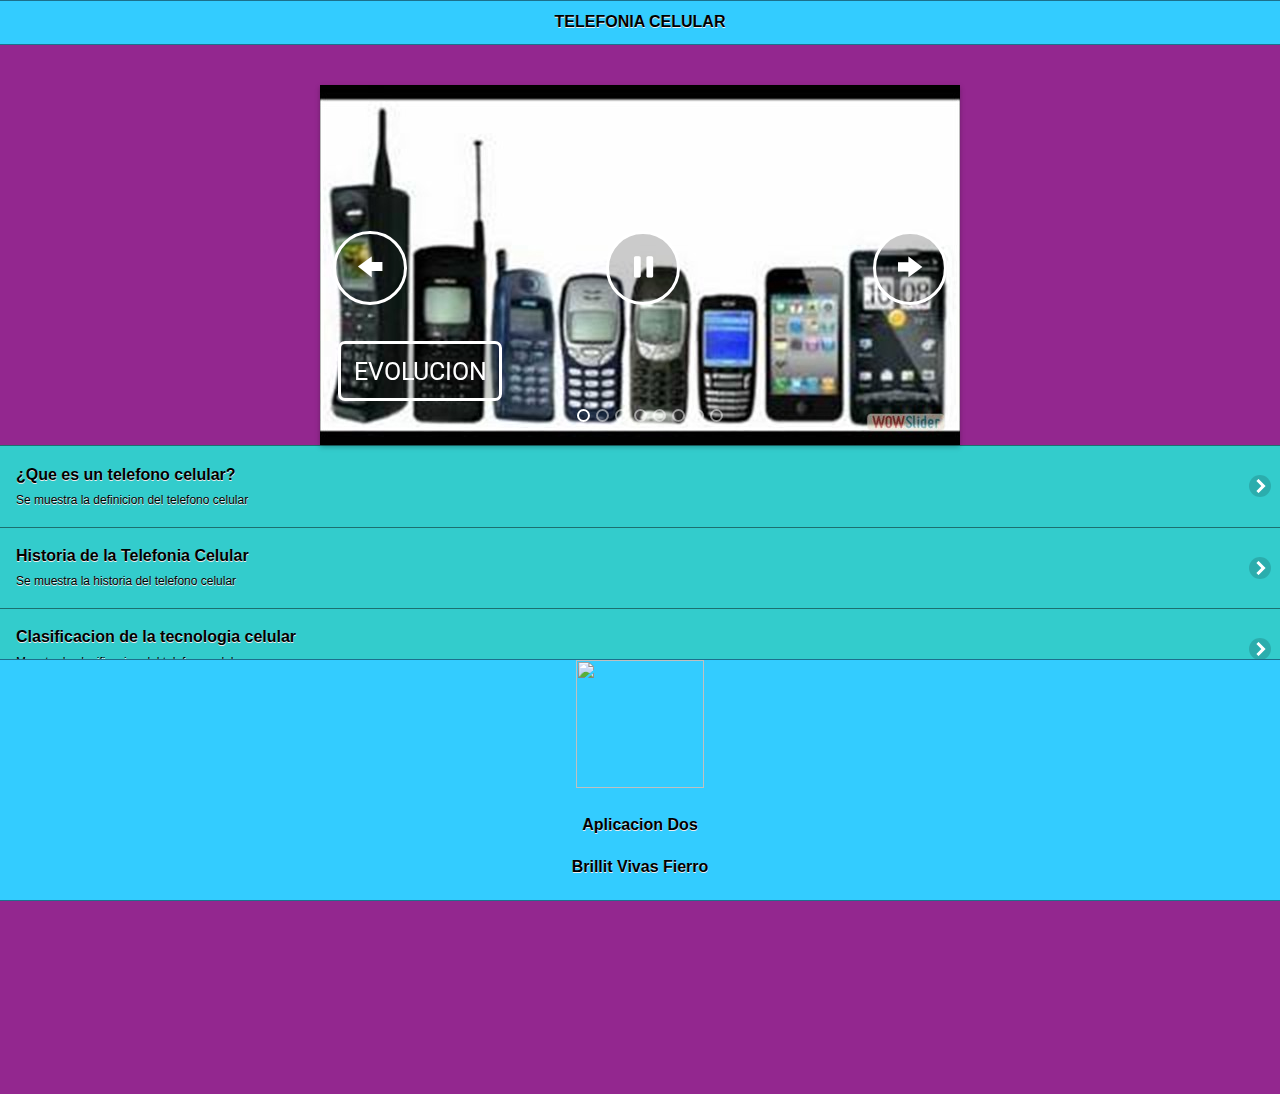
==== index.html @ be0391dc "1subida" ====
<!doctype html>
<html>
<head>
<meta charset="utf-8">
<title>Aplicacion Dos</title>

<!--grupo CSS-->
<link rel="stylesheet" href="css/tema-app2.min.css"/>
<link rel="stylesheet" href="css/jquery.mobile.icons-1.4.5.min.css"/>
<link rel="stylesheet" href="css/jquery.mobile.structure-1.4.5.min.css"/>
<!--grupo JavaScript-->
<!-- Start WOWSlider.com HEAD section -->
<link rel="stylesheet" type="text/css" href="engine1/style.css" />
<script type="text/javascript" src="engine1/jquery.js"></script>
<!-- End WOWSlider.com HEAD section -->
<script src="js/jquery-1.11.2.min.js"></script>
<script src="js/jquery.mobile-1.4.5.min.js"></script>
<script src="js/acciones.js"></script>
<script src="phonegap.js"></script>
<script type="text/javascript">
function MM_swapImgRestore() { //v3.0
  var i,x,a=document.MM_sr; for(i=0;a&&i<a.length&&(x=a[i])&&x.oSrc;i++) x.src=x.oSrc;
}
function MM_preloadImages() { //v3.0
  var d=document; if(d.images){ if(!d.MM_p) d.MM_p=new Array();
    var i,j=d.MM_p.length,a=MM_preloadImages.arguments; for(i=0; i<a.length; i++)
    if (a[i].indexOf("#")!=0){ d.MM_p[j]=new Image; d.MM_p[j++].src=a[i];}}
}

function MM_findObj(n, d) { //v4.01
  var p,i,x;  if(!d) d=document; if((p=n.indexOf("?"))>0&&parent.frames.length) {
    d=parent.frames[n.substring(p+1)].document; n=n.substring(0,p);}
  if(!(x=d[n])&&d.all) x=d.all[n]; for (i=0;!x&&i<d.forms.length;i++) x=d.forms[i][n];
  for(i=0;!x&&d.layers&&i<d.layers.length;i++) x=MM_findObj(n,d.layers[i].document);
  if(!x && d.getElementById) x=d.getElementById(n); return x;
}

function MM_swapImage() { //v3.0
  var i,j=0,x,a=MM_swapImage.arguments; document.MM_sr=new Array; for(i=0;i<(a.length-2);i+=3)
   if ((x=MM_findObj(a[i]))!=null){document.MM_sr[j++]=x; if(!x.oSrc) x.oSrc=x.src; x.src=a[i+2];}
}
</script>
</head>

<body onLoad="MM_preloadImages('imagenes/definicion2.jpg','imagenes/companias2.jpg','imagenes/Telefono-Nokia-del-futuro.jpg')">

<div data-role="page" id="Principal" data-theme="b">
<div data-role="header" data-add-back-btn="true" data-back-btn-text="Regrsar" data-back-btn-theme="b">
<h1>TELEFONIA CELULAR</h1>
</div>
<div data-role="main" class="ui-content">
<div data-role="collapsible" data-content-theme="false"><img src="imagenes/telefonos-celulares.jpg" width="438" height="215" alt="imagen prueva">
</div>
</div>
<!-- Start WOWSlider.com BODY section -->
<div id="wowslider-container1">
<div class="ws_images"><ul>
		<li><img src="data1/images/evolucion.jpg" alt="EVOLUCION" title="EVOLUCION" id="wows1_0"/></li>
		<li><img src="data1/images/images.jpg" alt="images" title="images" id="wows1_1"/></li>
		<li><img src="data1/images/logo.png" alt="logo" title="logo" id="wows1_2"/></li>
		<li><img src="data1/images/motog4.jpg" alt="motog4" title="motog4" id="wows1_3"/></li>
		<li><img src="data1/images/movilfuturo.jpg" alt="movil-futuro" title="movil-futuro" id="wows1_4"/></li>
		<li><img src="data1/images/telefonomovil.jpg" alt="telefono-movil" title="telefono-movil" id="wows1_5"/></li>
		<li><a href="http://wowslider.net"><img src="data1/images/telefononokiadelfuturo.jpg" alt="jquery slideshow" title="Telefono-Nokia-del-futuro" id="wows1_6"/></a></li>
		<li><img src="data1/images/telefonoscelulares.jpg" alt="telefonos-celulares" title="telefonos-celulares" id="wows1_7"/></li>
	</ul></div>
	<div class="ws_bullets"><div>
		<a href="#" title="EVOLUCION"><span><img src="data1/tooltips/evolucion.jpg" alt="EVOLUCION"/>1</span></a>
		<a href="#" title="images"><span><img src="data1/tooltips/images.jpg" alt="images"/>2</span></a>
		<a href="#" title="logo"><span><img src="data1/tooltips/logo.png" alt="logo"/>3</span></a>
		<a href="#" title="motog4"><span><img src="data1/tooltips/motog4.jpg" alt="motog4"/>4</span></a>
		<a href="#" title="movil-futuro"><span><img src="data1/tooltips/movilfuturo.jpg" alt="movil-futuro"/>5</span></a>
		<a href="#" title="telefono-movil"><span><img src="data1/tooltips/telefonomovil.jpg" alt="telefono-movil"/>6</span></a>
		<a href="#" title="Telefono-Nokia-del-futuro"><span><img src="data1/tooltips/telefononokiadelfuturo.jpg" alt="Telefono-Nokia-del-futuro"/>7</span></a>
		<a href="#" title="telefonos-celulares"><span><img src="data1/tooltips/telefonoscelulares.jpg" alt="telefonos-celulares"/>8</span></a>
	</div></div><div class="ws_script" style="position:absolute;left:-99%"><a href="http://wowslider.com">wowslider.com</a> by WOWSlider.com v8.7</div>
<div class="ws_shadow"></div>
</div>	
<script type="text/javascript" src="engine1/wowslider.js"></script>
<script type="text/javascript" src="engine1/script.js"></script>
<!-- End WOWSlider.com BODY section -->
<div>
<ul data-role="listview" data-theme="b" class="ui-listview ui-group-theme-b">
<li class="ui-first-child ui-last-child">
<a href="#Pagina1" class="ui-btn ui-btn-icon-right ui-icon-carat-r">
<h2>¿Que es un telefono celular?</h2>
 <p> Se muestra la definicion del telefono celular</p>
 </a>
 </li>
 <li class="ui-first-child ui-last-child">
 <a href="#Pagina2" class="ui-btn ui-btn-icon-right ui-icon-carat-r">
  <h2>Historia de la Telefonia Celular</h2>
  <p> Se muestra la historia del telefono celular</p>
  </a>
  </li>
  <li class="ui-first-child ui-last-child">
  <a href="#Pagina3" class="ui-btn ui-btn-icon-right ui-icon-carat-r">
  <h2>Clasificacion de la tecnologia celular</h2>
  <p> Muestra la clasificacion del telefono celular</p>
  </a>
  </li>
  <li class="ui-first-child ui-last-child">
  <a href="#Pagina4" class="ui-btn ui-btn-icon-right ui-icon-carat-r">
  <h2>Compañias que manejan la telefonia celular en Mexico</h2>
  <p> Muestra compañias del telefono celular en Mexico</p>
  </a>
  </li>
  <li class="ui-first-child ui-last-child">
  <a href="#Pagina5" class="ui-btn ui-btn-icon-right ui-icon-carat-r">
  <h2>Telefonos celulares del futuro</h2>
  <p>Muestra telefonos celulares del futuro</p>
  </a>
  </li>
  </ul>
  </div>
  <div data-role="footer" align="center" data-theme="b" data-position="fixed">
  <div>
  <img src="imagenes/logo.PNG" width="128" height="128">
  </div>
  <div>
  <h4>Aplicacion Dos</h4>
  <h4>Brillit Vivas Fierro </h4>
  </div>
  </div>
</div>
<div data-role="page" id="Pagina1" data-add-back-btn="true" data-theme="b">
  <div data-role="header" data-add-back-btn="true" data-back-btn-text="Regresar" data-back-btn-theme="b">
  <h1>¿Que es un telefono celular?</h1>
  
  </div>
  <div data-role="content" align="center">
  <div>
  <h4>Un teléfono celular es un dispositivo inalámbrico electrónico que permite tener acceso a la red de telefonía celular o móvil. Se denomina celular debido a las antenas repetidoras que conforman la red, cada una de las cuales es una célula, si bien existen redes telefónicas móviles satelitales. Su principal característica es su portabilidad, que permite comunicarse desde casi cualquier lugar. Aunque su principal función es la comunicación de voz, como el teléfono convencional, su rápido desarrollo ha incorporado otras funciones como son cámara fotográfica, agenda, acceso a internet, reproducción de video e incluso GPS y reproductor mp3.</h4>
  <center>
  <div data-role="main" class="ui-content">
<div data-role="collapsible" data-content-theme="false">
<h1> Foto del telefono celular</h1>
<div>
<br>
</div>
<div>
<img src="imagenes/telefono-movil.JPG" width="70%" height="70%"></div>
</div>
</div>
<div></center>
  </div>
  </div>
  <h4>Su principal característica es su portabilidad, que permite comunicarse desde casi cualquier lugar. Aunque su principal función es la comunicación de voz, como el teléfono convencional, su rápido desarrollo ha incorporado otras funciones como son cámara fotográfica, agenda, acceso a internet, reproducción de video e incluso GPS y reproductor mp3.</h4>
   <center>
     <div data-role="main" class="ui-content">
<div data-role="collapsible" data-content-theme="false">
<h1> Foto del telefono celular</h1>
<div>
<br>
</div>
<div>
<img src="imagenes/telefono_celular.jpg" width="70%" height="70%"></div>
</div>
</div>
<div>
   </center>
  </div>
  </div>
  <div data-role="footer" data-theme="b" data-position="fixed">
  <h4> Aplicacion Dos, BVF</h4>
  </div>
</div>
  
<div data-role="page" id="Pagina2" data-add-back-btn="true" data-theme="b">
  <div data-role="header" data-add-back-btn="true" data-back-btn-text="Regresar" data-back-btn-theme="b">
  <h1>HISTORIA DEL TELEFONO CELULAR</h1>
  </div>
<div data-role="content" align="center">
  <div><h4>Con el paso del tiempo, la necesidad de estar cada vez más comunicados se hizo mayor, y es por ello que empresas y fabricantes relacionados al mundo de la telefonía se encuentran en una constante búsqueda por evolucionar y ofrecer cada vez mejores equipos y servicios. 
El teléfono móvil o 
 celular es un aparato indispensable en la actualidad; sin embargo su popularización ha sido un fenómeno muy reciente. En un principio el teléfono móvil solo podía ser usado en vehículos por su tamaño, reduciéndose posteriormente a una unidad portátil, y finalmente al tamaño de bolsillo que utilizamos hoy. Pero el teléfono en sí es solo una pequeña parte de un sistema de telefonía mayor.

El sistema celular fue creado para satisfacer la demanda de comunicación móvil dentro de un espectro de radiofrecuencia limitado. Esta limitación es el factor original que motivó y sigue motivando el desarrollo del teléfono móvil, frente a otros de los varios factores como la duración de la batería o el tamaño del aparato. El sistema debe acomodar miles de usuarios dentro de un espectro reducido para transmitir cada vez más información. La transmisión de voz, pero actualmente también la demanda de imágenes, vídeos y acceso a internet, continúan aumentando los requisitos del sistem</h4>
<center></center>
  <div data-role="main" class="ui-content">
<div data-role="collapsible" data-content-theme="false">
<h1> Foto de la historia del celular</h1>
<div>
<br>
</div>
<div>
  <p>&nbsp;</p>
  <p><img src="imagenes/EVOLUCION.jpg" width="404" height="226" alt="imagen prueva"></p>
</div>
</div>
</div>
<div></div>
</div> </div>
</div>
<div data-role="footer" data-theme="b" data-position="fixed">
  
</div>
  </div>
  
  
<div data-role="page" id="Pagina3" data-add-back-btn="true" data-theme="b">
   <div data-role="header" data-add-back-btn="true" data-back-btn-text="Regresar" data-back-btn-theme="b">
      <h1>CLASIFICACION DEL TELEFONO CELULAR</h1>
   </div>
   <div data-role="content" aling="center">
  </div>
       <h2> 
    1. Clasificación de los celulares Diferencias, Sistemas operativos, Clasificación David Vizcarra Ramos Betsie Gpe. Alarcón Acosta 1°D
    2. Índice  Diferencias entre cada uno.  Características windows phone.  Características iphone.  Características smartphone.  Smartphone.  Iphone.  Windows phone.
    3. Diferencias entre IPhone, Smartphone y Windows phone  La pantalla de inicio. Puedes anclar prácticamente cualquier elemento a la inicio de tu Windows Phone smartphone e iphone y personalizar el color, el tamaño y la ubicación de tus Live Tiles
    4. Diferencias entre IPhone, Smartphone y Windows phone Sensor y ahorro. Ajusta tu experiencia con el teléfono gracias a las aplicación preinstaladas de sensor y ahorro
    5. Diferencias entre IPhone, Smartphone y Windows phone Calidad integrada. Windows Phone tiene muchas de las mismas aplicaciones que usabas en tu teléfono anterior. Pero también tiene fantásticas características integradas
    6. Características  WINDOWS PHONE:  Tus Live Tiles  Fondo de Pantalla  Organiza tus Ventana  Windows 10
    7. Características  IPHONE 6:  Pantalla 5.5 pulgas  Cámara 8 megapíxeles  Procesador A8 (próxima actualización)  16GB, 64GB o 128GB de almacenamiento
    8.  SMARTHPHONE:  Diseño  Tamaño y peso  Vida de la Batería  Teclado de Google  Entorno Multimedia Características
    9. Smartphone Es una variante de Linux. Su código fuente está disponible bajo diversas licencias de software libre y código abierto.
    10. Iphone Sistema operativo móvil de Apple desarrollado originalmente para el iPhone, siendo después usado en el iPod Touch e iPad.
    11. Windows Phone Después del verano empezará a llegar la actualización a Windows 10, y es una actualización que Microsoft llevará a todos los actuales teléfonos con Windows Phone 8.1.
</h2></div>
     <div data-role="main" class="ui-content">
<div data-role="collapsible" data-content-theme="false">
<h1> Foto de la clasificacion del telefono celular</h1>
<div>
<br>
</div>
<div> <img src="imagenes/clasificacion.jpg" width="468" height="279" alt="imagen sustitucion"></div>
   <p>&nbsp;</p>
   <p> </p>
</div>
</div>
</div>
<div></div>
</div> </div>
  </div>
<div data-role="footer" data-theme="b" data-position="fixed">
       <h4>Aplicacion Dos, BVF</h4>
</div>
     </div>

<div data-role="page" id="Pagina4" data-add-back-btn="true" data-theme="b">
   <div data-role="header" data-add-back-btn="true" data-back-btn-text="Regresar" data-back-btn-theme="b">
      <h1>COMPAÑIAS DE TELEFONOS CELULARES EN MEXICO
   </div>
    <div data-role="content" aling="center">
      <div>
         <center><h4> Las compañías de telefonía móvil en México han reportado perdidas en sus últimos informes financieros, pero algo que destaca en ellos es el número de suscriptores que ganaron durante el año pasado, propiciado principalmente por la disminución de las tarifas y el incremento de beneficios que los usuarios reciben.

Resulta curioso que los usuarios de prepago son los que más crecieron en el último cuatrimestre del 2016. Mostrando que el sector de las recargas móviles aún es un mercado muy rentable para todos los operadores móviles establecidos. </h4>
         
         <ul>
           <a href="http://www.telcel.com/" target="_self">TELCEL</a>
         </ul>
         <ul>
           <a href="https://mi.movistar.com.mx/extranet/Autogestion/registro/login.xhtml" target="_self">MOVISTAR</a>
         </ul>
         <ul>
           <a href="http://www.tiendeo.mx/Tiendas/puebla/at-and-t-av-poniente-col-huexotitla/19281" target="_self">IUSACELL</a>
         </ul>
         <ul>
           <a href="https://www.unefon.com.mx/?gclid=CKvutNiqiNMCFQ-4wAodJnUDQQ&gclsrc=aw.ds" target="_self">UNEFON</a>
         </ul>
         <ul> 
           <a href="https://www.att.com.mx/" target="_self">AT&T</a>
         </ul>
         </CENTER></FONT>
           
           <p>El servicio de telefonía móvil en México</strong> alcanza, según estimaciones para el año 2013, a un total de 90 millones de líneas celulares activas (la población mexicana se calcula cerca a los 120 millones de habitantes</p>
           <p>El inicio de la telefonía móvil en México se remonta a 1977, cuando se solicitó a la SCT de México (Secretaría de Comunicaciones y Transportes) una concesión para instalar, operar y explotar un sistema de radiotelefonía móvil en el Distrito Federal. Pero no fue hasta 1981 cuando se inició la comercialización de este servicio, el cual fue conocido por el público como Teléfono en el Auto, con el cual se logró, en un lapso de ocho meses, dar servicio a 600 usuarios.</h4>
         </p>
 <div data-role="collapsible" data-content-theme="false">
<h1>Foto de companias del telefono celular en Mexico</h1>
<div>
<br>
</div>
<div>
  <p>&nbsp;</p>
  <p>&nbsp;</p>
  <p><a href="#" onMouseOut="MM_swapImgRestore()" onMouseOver="MM_swapImage('Image7','','imagenes/companias2.jpg',1)"><img src="imagenes/Compania1.png" width="490" height="266" id="Image7"></a></p>
  <p>&nbsp;</p>
  <p>&nbsp;</p>
</div>
</div>
</div>
<div></div>
</div> </div>
  </div>
           <p>&nbsp;</p>
        </center>
         <center></center>
       </div>
     </div>
<div data-role="footer" data-them="b" data-position="fixed">
         <h4>Aplicacion Dos, BVF</h4>
</div>
    </div>


<div data-role="page" id="Pagina5" data-add-back-btn="true" data-theme="b">
    <div data-role="header" data-add-back-btn="true" data-back-btn-text="Regresar" data-back-btn-theme="b">
        <center>
          <h1>TELEFONOS DEL FUTURO</h1></center>
  </div>
    <div data-role="content" aling="center">
       <div>
         <h2>Fabricantes como LG y Samsung han estado coqueteando con la idea desde hace ya un tiempo. Conforme las pantallas se hacen más y más grandes, vemos que hay un límite en el tamaño en el que es cómodo manejar un smartphone, especialmente.

Por el momento podríamos soñar con smartphones cilíndricos cuya pantalla pudiera desplegarse como un rollo en caso de necesitarlo. Además, podríamos ver un nuevo auge de los llamados ‘flip phones’ o ‘clamshell’, esta vez con pantalla en todo su interior.
2. Nuevas formas de autenticación

Códigos PIN, contraseñas, patrones de desbloqueo, sensores de huellas abajo, detrás o al lado. Estos son los métodos más comunes para autenticarnos en nuestro equipo. Sin embargo, compañías como Qualcomm están desarrollando nuevos sensores de huellas integrados en la pantalla del equipo, basados en el sonar. Así, por medio de ultrasonido sería posible identificar la superficie de cada dedo en particular.

Adicionalmente, otras compañías como Fujitsu están desarrollando tecnología de reconocimiento de iris no invasiva, y así ya tenemos un equipo con cámaras capaces de diferenciar el ojo del usuario. Microsoft también presentó una solución similar en sus recientes equipos Lumia 950 y Lumia 950 XL.

3. Baterías más duraderas Pareciera que los usuarios nos rendimos ante la duración de la batería de los actuales smartphones. Que estos tengan una autonomía de batería de más de un día suele sorprendernos gratamente. En el futuro, se espera que tengamos mejores duraciones de batería en nuestros smartphones, sin un compromiso grande en el peso o la dimensión de los dispositivos.

Por ejemplo, hay avances en las baterías de iones de aluminio, aunque todavía estas baterías están en una fase inicial. Por otro lado, también hay investigaciones en cómo aumentar el nivel de litio sin que la batería llegue a ser peligrosa, gracias a materiales como el Kevlar.

El desarrollo tanto de la carga rápida inalámbrica como por los conectores USB tipo C permitirá que duremos menos tiempo pegados a la pared, a la hora de cargar los celulares del futuro. Ahora, lo importante es que los fabricantes unifiquen los protocolos, pues por ejemplo, los nuevos Nexus 5X y Nexus 6P no traen la carga rápida de Qualcomm, y por lo tanto no todos los cargadores son compatibles con estos dispositivos.

4. Sensores 3D
Project Tango es uno de los proyectos alternativos de Google. Por el momento consiste en una tableta que tiene varias cámaras que le permiten analizar y entender su entorno. Esta tecnología, que por el momento no se encuentra disponible para los consumidores, podría ser el futuro de la realidad aumentada en los móviles. Además, esto permitiría a personas con discapacidad visual moverse por un espacio que no conoce, mediante comandos de voz.

Por otro lado, en el más reciente Google I/O, la compañía nos presentó su proyecto Soli, que por medio de un pequeño sonar, se podrá interactuar con los dispositivos sin tocarlos. Actualmente, algunos smartphones se pueden controlar a través de gestos en el aire que son captados por medio de cámaras, pero la posibilidad que nos da Soli es increíble, en especial porque nos da un rango de acción gigante, no solo en los celulares del futuro, sino en otro tipo de dispositivos.

5. Nuevos materiales

El grafeno parece ser el próximo material a utilizar en el ámbito de la electrónica de consumo. Desde la fabricación de baterías, que permiten una carga más rápida y mayor concentración de energía por kilogramo, hasta pantallas más resistentes, flexibles y prácticamente irrompibles. Por otro lado, el costo de hacer un equipo con este material sería en teoría menor que el costo actual, lo que haría que la tecnología de punta fuera mas accesible para todos los públicos y la viéramos en los celulares del futuro. </h2></div>
         <h4>&nbsp;</h4></div>
         <center><div data-role="collapsible" data-content-theme="false">
<h1> Foto del telefono celular del futuro</h1>
<div>
<br>
</div>
<div>
  <p>&nbsp;</p>
  <p><a href="#" onMouseOut="MM_swapImgRestore()" onMouseOver="MM_swapImage('Image7','','imagenes/Telefono-Nokia-del-futuro.jpg',1)"><img src="imagenes/movil-futuro.jpg" width="635" height="290" id="Image"></a></p>
  <p>&nbsp;</p>
</div>
</div>
</div>
<div></div>
</div> </div>
  </div></center>
       </div>
<div data-role="footer" data-theme="b" data-position="fixed">
       <h4>Aplicacion Dos, BVF</h4>
</div>
   </div>

       
  
  
</body>
</html>
---- css/tema-app2.min.css ----
/*!
* jQuery Mobile 1.4.5
* Git HEAD hash: 68e55e78b292634d3991c795f06f5e37a512decc <> Date: Fri Oct 31 2014 17:33:30 UTC
* http://jquerymobile.com
*
* Copyright 2010, 2014 jQuery Foundation, Inc. and othercontributors
* Released under the MIT license.
* http://jquery.org/license
*
*/


/* Globals */
/* Font
-----------------------------------------------------------------------------------------------------------*/
html {
	font-size: 100%;
}
body,
input,
select,
textarea,
button,
.ui-btn {
	font-size: 1em;
	line-height: 1.3;
	 font-family: sans-serif /*{global-font-family}*/;
}
legend,
.ui-input-text input,
.ui-input-search input {
	color: inherit;
	text-shadow: inherit;
}
/* Form labels (overrides font-weight bold in bars, and mini font-size) */
.ui-mobile label,
div.ui-controlgroup-label {
	font-weight: normal;
	font-size: 16px;
}
/* Separators
-----------------------------------------------------------------------------------------------------------*/
/* Field contain separator (< 28em) */
.ui-field-contain {
	border-bottom-color: #828282;
	border-bottom-color: rgba(0,0,0,.15);
	border-bottom-width: 1px;
	border-bottom-style: solid;
}
/* Table opt-in classes: strokes between each row, and alternating row stripes */
/* Classes table-stroke and table-stripe are deprecated in 1.4. */
.table-stroke thead th,
.table-stripe thead th,
.table-stripe tbody tr:last-child {
	border-bottom: 1px solid #d6d6d6; /* non-RGBA fallback */
	border-bottom: 1px solid rgba(0,0,0,.1);
}
.table-stroke tbody th,
.table-stroke tbody td {
	border-bottom: 1px solid #e6e6e6; /* non-RGBA fallback  */
	border-bottom: 1px solid rgba(0,0,0,.05);
}
.table-stripe.table-stroke tbody tr:last-child th,
.table-stripe.table-stroke tbody tr:last-child td {
	border-bottom: 0;
}
.table-stripe tbody tr:nth-child(odd) td,
.table-stripe tbody tr:nth-child(odd) th {
	background-color: #eeeeee; /* non-RGBA fallback  */
	background-color: rgba(0,0,0,.04);
}
/* Buttons
-----------------------------------------------------------------------------------------------------------*/
.ui-btn,
label.ui-btn {
	font-weight: bold;
	border-width: 1px;
	border-style: solid;
}
.ui-btn {
	text-decoration: none !important;
}
.ui-btn-active {
	cursor: pointer;
}
/* Corner rounding
-----------------------------------------------------------------------------------------------------------*/
/* Class ui-btn-corner-all deprecated in 1.4 */
.ui-corner-all {
	-webkit-border-radius: .6em /*{global-radii-blocks}*/;
	border-radius: .6em /*{global-radii-blocks}*/;
}
/* Buttons */
.ui-btn-corner-all,
.ui-btn.ui-corner-all,
/* Slider track */
.ui-slider-track.ui-corner-all,
/* Flipswitch */
.ui-flipswitch.ui-corner-all,
/* Count bubble */
.ui-li-count {
	-webkit-border-radius: .3125em /*{global-radii-buttons}*/;
	border-radius: .3125em /*{global-radii-buttons}*/;
}
/* Icon-only buttons */
.ui-btn-icon-notext.ui-btn-corner-all,
.ui-btn-icon-notext.ui-corner-all {
	-webkit-border-radius: 1em;
	border-radius: 1em;
}
/* Radius clip workaround for cleaning up corner trapping */
.ui-btn-corner-all,
.ui-corner-all {
	-webkit-background-clip: padding;
	background-clip: padding-box;
}
/* Popup arrow */
.ui-popup.ui-corner-all > .ui-popup-arrow-guide {
	left: .6em /*{global-radii-blocks}*/;
	right: .6em /*{global-radii-blocks}*/;
	top: .6em /*{global-radii-blocks}*/;
	bottom: .6em /*{global-radii-blocks}*/;
}
/* Shadow
-----------------------------------------------------------------------------------------------------------*/
.ui-shadow {
	-webkit-box-shadow: 0 1px 3px /*{global-box-shadow-size}*/ rgba(0,0,0,.2) /*{global-box-shadow-color}*/;
	-moz-box-shadow: 0 1px 3px /*{global-box-shadow-size}*/ rgba(0,0,0,.2) /*{global-box-shadow-color}*/;
	box-shadow: 0 1px 3px /*{global-box-shadow-size}*/ rgba(0,0,0,.2) /*{global-box-shadow-color}*/;
}
.ui-shadow-inset {
	-webkit-box-shadow: inset 0 1px 3px /*{global-box-shadow-size}*/ rgba(0,0,0,.2) /*{global-box-shadow-color}*/;
	-moz-box-shadow: inset 0 1px 3px /*{global-box-shadow-size}*/ rgba(0,0,0,.2) /*{global-box-shadow-color}*/;
	box-shadow: inset 0 1px 3px /*{global-box-shadow-size}*/ rgba(0,0,0,.2) /*{global-box-shadow-color}*/;
}
.ui-overlay-shadow {
	-webkit-box-shadow: 0 0 12px 		rgba(0,0,0,.6);
	-moz-box-shadow: 0 0 12px 			rgba(0,0,0,.6);
	box-shadow: 0 0 12px 				rgba(0,0,0,.6);
}
/* Icons
-----------------------------------------------------------------------------------------------------------*/
.ui-btn-icon-left:after,
.ui-btn-icon-right:after,
.ui-btn-icon-top:after,
.ui-btn-icon-bottom:after,
.ui-btn-icon-notext:after {
	background-color: #666666 /*{global-icon-color}*/;
	background-color: rgba(0,0,0,.15) /*{global-icon-disc}*/;
	background-position: center center;
	background-repeat: no-repeat;
	-webkit-border-radius: 1em;
	border-radius: 1em;
}
/* Alt icons */
.ui-alt-icon.ui-btn:after,
.ui-alt-icon .ui-btn:after,
html .ui-alt-icon.ui-checkbox-off:after,
html .ui-alt-icon.ui-radio-off:after,
html .ui-alt-icon .ui-checkbox-off:after,
html .ui-alt-icon .ui-radio-off:after {
	background-color: #666666 /*{global-icon-color}*/;
	background-color: rgba(0,0,0,.15) /*{global-icon-disc}*/;
}
/* No disc */
.ui-nodisc-icon.ui-btn:after,
.ui-nodisc-icon .ui-btn:after {
	background-color: transparent;
}
/* Icon shadow */
.ui-shadow-icon.ui-btn:after,
.ui-shadow-icon .ui-btn:after {
	-webkit-box-shadow: 0 1px 0 rgba(255,255,255,.3) /*{global-icon-shadow}*/;
	-moz-box-shadow: 0 1px 0 rgba(255,255,255,.3) /*{global-icon-shadow}*/;
	box-shadow: 0 1px 0 rgba(255,255,255,.3) /*{global-icon-shadow}*/;
}
/* Checkbox and radio */
.ui-btn.ui-checkbox-off:after,
.ui-btn.ui-checkbox-on:after,
.ui-btn.ui-radio-off:after,
.ui-btn.ui-radio-on:after {
	display: block;
	width: 18px;
	height: 18px;
	margin: -9px 2px 0 2px;
}
.ui-checkbox-off:after,
.ui-btn.ui-radio-off:after {
	filter: Alpha(Opacity=30);
	opacity: .3;
}
.ui-btn.ui-checkbox-off:after,
.ui-btn.ui-checkbox-on:after {
	-webkit-border-radius: .1875em;
	border-radius: .1875em;
}
.ui-btn.ui-checkbox-off:after {
	background-color: #666;
	background-color: rgba(0,0,0,.3);
}
.ui-radio .ui-btn.ui-radio-on:after {
	background-image: none;
	background-color: #fff;
	width: 8px;
	height: 8px;
	border-width: 5px;
	border-style: solid; 
}
.ui-alt-icon.ui-btn.ui-radio-on:after,
.ui-alt-icon .ui-btn.ui-radio-on:after {
	background-color: #000;
}
/* Loader */
.ui-icon-loading {
	background: url("images/ajax-loader.gif");
	background-size: 2.875em 2.875em;
}.ui-bar-a,.ui-page-theme-a .ui-bar-inherit,html .ui-bar-a .ui-bar-inherit,html .ui-body-a .ui-bar-inherit,html body .ui-group-theme-a .ui-bar-inherit{background-color:#f7931e ;border-color:#875010 ;color:#ffffff ;text-shadow:0  1px  0  #444444 ;font-weight:bold;}.ui-bar-a{border-width:1px;border-style:solid;}.ui-overlay-a,.ui-page-theme-a,.ui-page-theme-a .ui-panel-wrapper{background-color:#8cc63f ;border-color:#8cc63f ;color:#ffffff ;text-shadow:0  1px  0  #444444 ;}.ui-body-a,.ui-page-theme-a .ui-body-inherit,html .ui-bar-a .ui-body-inherit,html .ui-body-a .ui-body-inherit,html body .ui-group-theme-a .ui-body-inherit,html .ui-panel-page-container-a{background-color:#33ccff ;border-color:#1c708c ;color:#000000 ;text-shadow:0  1px  0  #eeeeee ;}.ui-body-a{border-width:1px;border-style:solid;}.ui-page-theme-a a,html .ui-bar-a a,html .ui-body-a a,html body .ui-group-theme-a a{color:#3388cc ;font-weight:bold;}.ui-page-theme-a a:visited,html .ui-bar-a a:visited,html .ui-body-a a:visited,html body .ui-group-theme-a a:visited{   color:#3388cc ;}.ui-page-theme-a a:hover,html .ui-bar-a a:hover,html .ui-body-a a:hover,html body .ui-group-theme-a a:hover{color:#005599 ;}.ui-page-theme-a a:active,html .ui-bar-a a:active,html .ui-body-a a:active,html body .ui-group-theme-a a:active{color:#005599 ;}.ui-page-theme-a .ui-btn,html .ui-bar-a .ui-btn,html .ui-body-a .ui-btn,html body .ui-group-theme-a .ui-btn,html head + body .ui-btn.ui-btn-a,.ui-page-theme-a .ui-btn:visited,html .ui-bar-a .ui-btn:visited,html .ui-body-a .ui-btn:visited,html body .ui-group-theme-a .ui-btn:visited,html head + body .ui-btn.ui-btn-a:visited{background-color:#93278f ;border-color:#50154e ;color:#ffffff ;text-shadow:0  1px  0  #444444 ;}.ui-page-theme-a .ui-btn:hover,html .ui-bar-a .ui-btn:hover,html .ui-body-a .ui-btn:hover,html body .ui-group-theme-a .ui-btn:hover,html head + body .ui-btn.ui-btn-a:hover{background-color:#a92ca4 ;border-color:#5c185a ;color:#ffffff ;text-shadow:0  1px  0  #444444 ;}.ui-page-theme-a .ui-btn:active,html .ui-bar-a .ui-btn:active,html .ui-body-a .ui-btn:active,html body .ui-group-theme-a .ui-btn:active,html head + body .ui-btn.ui-btn-a:active{background-color:#a92ca4 ;border-color:#5c185a ;color:#ffffff ;text-shadow:0  1px  0  #444444 ;}.ui-page-theme-a .ui-btn.ui-btn-active,html .ui-bar-a .ui-btn.ui-btn-active,html .ui-body-a .ui-btn.ui-btn-active,html body .ui-group-theme-a .ui-btn.ui-btn-active,html head + body .ui-btn.ui-btn-a.ui-btn-active,.ui-page-theme-a .ui-checkbox-on:after,html .ui-bar-a .ui-checkbox-on:after,html .ui-body-a .ui-checkbox-on:after,html body .ui-group-theme-a .ui-checkbox-on:after,.ui-btn.ui-checkbox-on.ui-btn-a:after,.ui-page-theme-a .ui-flipswitch-active,html .ui-bar-a .ui-flipswitch-active,html .ui-body-a .ui-flipswitch-active,html body .ui-group-theme-a .ui-flipswitch-active,html body .ui-flipswitch.ui-bar-a.ui-flipswitch-active,.ui-page-theme-a .ui-slider-track .ui-btn-active,html .ui-bar-a .ui-slider-track .ui-btn-active,html .ui-body-a .ui-slider-track .ui-btn-active,html body .ui-group-theme-a .ui-slider-track .ui-btn-active,html body div.ui-slider-track.ui-body-a .ui-btn-active{background-color:#3388cc ;border-color:#3388cc ;color:#ffffff ;text-shadow:0  1px  0  #005599 ;}.ui-page-theme-a .ui-radio-on:after,html .ui-bar-a .ui-radio-on:after,html .ui-body-a .ui-radio-on:after,html body .ui-group-theme-a .ui-radio-on:after,.ui-btn.ui-radio-on.ui-btn-a:after{border-color:#3388cc ;}.ui-page-theme-a .ui-btn:focus,html .ui-bar-a .ui-btn:focus,html .ui-body-a .ui-btn:focus,html body .ui-group-theme-a .ui-btn:focus,html head + body .ui-btn.ui-btn-a:focus,.ui-page-theme-a .ui-focus,html .ui-bar-a .ui-focus,html .ui-body-a .ui-focus,html body .ui-group-theme-a .ui-focus,html head + body .ui-btn-a.ui-focus,html head + body .ui-body-a.ui-focus{-webkit-box-shadow:0 0 12px #3388cc ;-moz-box-shadow:0 0 12px #3388cc ;box-shadow:0 0 12px #3388cc ;}.ui-bar-b,.ui-page-theme-b .ui-bar-inherit,html .ui-bar-b .ui-bar-inherit,html .ui-body-b .ui-bar-inherit,html body .ui-group-theme-b .ui-bar-inherit{background-color:#33ccff ;border-color:#1c708c ;color:#000000 ;text-shadow:0  1px  0  #eeeeee ;font-weight:bold;}.ui-bar-b{border-width:1px;border-style:solid;}.ui-overlay-b,.ui-page-theme-b,.ui-page-theme-b .ui-panel-wrapper{background-color:#93278f ;border-color:#93278f ;color:#ffffff ;text-shadow:0  1px  0  #444444 ;}.ui-body-b,.ui-page-theme-b .ui-body-inherit,html .ui-bar-b .ui-body-inherit,html .ui-body-b .ui-body-inherit,html body .ui-group-theme-b .ui-body-inherit,html .ui-panel-page-container-b{background-color:#ed1e79 ;border-color:#821042 ;color:#ffffff ;text-shadow:0  1px  0  #444444 ;}.ui-body-b{border-width:1px;border-style:solid;}.ui-page-theme-b a,html .ui-bar-b a,html .ui-body-b a,html body .ui-group-theme-b a{color:#3388cc ;font-weight:bold;}.ui-page-theme-b a:visited,html .ui-bar-b a:visited,html .ui-body-b a:visited,html body .ui-group-theme-b a:visited{   color:#3388cc ;}.ui-page-theme-b a:hover,html .ui-bar-b a:hover,html .ui-body-b a:hover,html body .ui-group-theme-b a:hover{color:#005599 ;}.ui-page-theme-b a:active,html .ui-bar-b a:active,html .ui-body-b a:active,html body .ui-group-theme-b a:active{color:#005599 ;}.ui-page-theme-b .ui-btn,html .ui-bar-b .ui-btn,html .ui-body-b .ui-btn,html body .ui-group-theme-b .ui-btn,html head + body .ui-btn.ui-btn-b,.ui-page-theme-b .ui-btn:visited,html .ui-bar-b .ui-btn:visited,html .ui-body-b .ui-btn:visited,html body .ui-group-theme-b .ui-btn:visited,html head + body .ui-btn.ui-btn-b:visited{background-color:#33cccc ;border-color:#1c7070 ;color:#000000 ;text-shadow:0  1px  0  #eeeeee ;}.ui-page-theme-b .ui-btn:hover,html .ui-bar-b .ui-btn:hover,html .ui-body-b .ui-btn:hover,html body .ui-group-theme-b .ui-btn:hover,html head + body .ui-btn.ui-btn-b:hover{background-color:#3aeaea ;border-color:#1f8080 ;color:#000000 ;text-shadow:0  1px  0  #eeeeee ;}.ui-page-theme-b .ui-btn:active,html .ui-bar-b .ui-btn:active,html .ui-body-b .ui-btn:active,html body .ui-group-theme-b .ui-btn:active,html head + body .ui-btn.ui-btn-b:active{background-color:#3aeaea ;border-color:#1f8080 ;color:#000000 ;text-shadow:0  1px  0  #eeeeee ;}.ui-page-theme-b .ui-btn.ui-btn-active,html .ui-bar-b .ui-btn.ui-btn-active,html .ui-body-b .ui-btn.ui-btn-active,html body .ui-group-theme-b .ui-btn.ui-btn-active,html head + body .ui-btn.ui-btn-b.ui-btn-active,.ui-page-theme-b .ui-checkbox-on:after,html .ui-bar-b .ui-checkbox-on:after,html .ui-body-b .ui-checkbox-on:after,html body .ui-group-theme-b .ui-checkbox-on:after,.ui-btn.ui-checkbox-on.ui-btn-b:after,.ui-page-theme-b .ui-flipswitch-active,html .ui-bar-b .ui-flipswitch-active,html .ui-body-b .ui-flipswitch-active,html body .ui-group-theme-b .ui-flipswitch-active,html body .ui-flipswitch.ui-bar-b.ui-flipswitch-active,.ui-page-theme-b .ui-slider-track .ui-btn-active,html .ui-bar-b .ui-slider-track .ui-btn-active,html .ui-body-b .ui-slider-track .ui-btn-active,html body .ui-group-theme-b .ui-slider-track .ui-btn-active,html body div.ui-slider-track.ui-body-b .ui-btn-active{background-color:#3388cc ;border-color:#3388cc ;color:#ffffff ;text-shadow:0  1px  0  #005599 ;}.ui-page-theme-b .ui-radio-on:after,html .ui-bar-b .ui-radio-on:after,html .ui-body-b .ui-radio-on:after,html body .ui-group-theme-b .ui-radio-on:after,.ui-btn.ui-radio-on.ui-btn-b:after{border-color:#3388cc ;}.ui-page-theme-b .ui-btn:focus,html .ui-bar-b .ui-btn:focus,html .ui-body-b .ui-btn:focus,html body .ui-group-theme-b .ui-btn:focus,html head + body .ui-btn.ui-btn-b:focus,.ui-page-theme-b .ui-focus,html .ui-bar-b .ui-focus,html .ui-body-b .ui-focus,html body .ui-group-theme-b .ui-focus,html head + body .ui-btn-b.ui-focus,html head + body .ui-body-b.ui-focus{-webkit-box-shadow:0 0 12px #3388cc ;-moz-box-shadow:0 0 12px #3388cc ;box-shadow:0 0 12px #3388cc ;}.ui-bar-c,.ui-page-theme-c .ui-bar-inherit,html .ui-bar-c .ui-bar-inherit,html .ui-body-c .ui-bar-inherit,html body .ui-group-theme-c .ui-bar-inherit{background-color:#e9e9e9 ;border-color:#dddddd ;color:#333333 ;text-shadow:0  1px  0  #eeeeee ;font-weight:bold;}.ui-bar-c{border-width:1px;border-style:solid;}.ui-overlay-c,.ui-page-theme-c,.ui-page-theme-c .ui-panel-wrapper{background-color:#f9f9f9 ;border-color:#bbbbbb ;color:#333333 ;text-shadow:0  1px  0  #f3f3f3 ;}.ui-body-c,.ui-page-theme-c .ui-body-inherit,html .ui-bar-c .ui-body-inherit,html .ui-body-c .ui-body-inherit,html body .ui-group-theme-c .ui-body-inherit,html .ui-panel-page-container-c{background-color:#ffffff ;border-color:#dddddd ;color:#333333 ;text-shadow:0  1px  0  #f3f3f3 ;}.ui-body-c{border-width:1px;border-style:solid;}.ui-page-theme-c a,html .ui-bar-c a,html .ui-body-c a,html body .ui-group-theme-c a{color:#3388cc ;font-weight:bold;}.ui-page-theme-c a:visited,html .ui-bar-c a:visited,html .ui-body-c a:visited,html body .ui-group-theme-c a:visited{   color:#3388cc ;}.ui-page-theme-c a:hover,html .ui-bar-c a:hover,html .ui-body-c a:hover,html body .ui-group-theme-c a:hover{color:#005599 ;}.ui-page-theme-c a:active,html .ui-bar-c a:active,html .ui-body-c a:active,html body .ui-group-theme-c a:active{color:#005599 ;}.ui-page-theme-c .ui-btn,html .ui-bar-c .ui-btn,html .ui-body-c .ui-btn,html body .ui-group-theme-c .ui-btn,html head + body .ui-btn.ui-btn-c,.ui-page-theme-c .ui-btn:visited,html .ui-bar-c .ui-btn:visited,html .ui-body-c .ui-btn:visited,html body .ui-group-theme-c .ui-btn:visited,html head + body .ui-btn.ui-btn-c:visited{background-color:#f6f6f6 ;border-color:#dddddd ;color:#333333 ;text-shadow:0  1px  0  #f3f3f3 ;}.ui-page-theme-c .ui-btn:hover,html .ui-bar-c .ui-btn:hover,html .ui-body-c .ui-btn:hover,html body .ui-group-theme-c .ui-btn:hover,html head + body .ui-btn.ui-btn-c:hover{background-color:#ededed ;border-color:#dddddd ;color:#333333 ;text-shadow:0  1px  0  #f3f3f3 ;}.ui-page-theme-c .ui-btn:active,html .ui-bar-c .ui-btn:active,html .ui-body-c .ui-btn:active,html body .ui-group-theme-c .ui-btn:active,html head + body .ui-btn.ui-btn-c:active{background-color:#e8e8e8 ;border-color:#dddddd ;color:#333333 ;text-shadow:0  1px  0  #f3f3f3 ;}.ui-page-theme-c .ui-btn.ui-btn-active,html .ui-bar-c .ui-btn.ui-btn-active,html .ui-body-c .ui-btn.ui-btn-active,html body .ui-group-theme-c .ui-btn.ui-btn-active,html head + body .ui-btn.ui-btn-c.ui-btn-active,.ui-page-theme-c .ui-checkbox-on:after,html .ui-bar-c .ui-checkbox-on:after,html .ui-body-c .ui-checkbox-on:after,html body .ui-group-theme-c .ui-checkbox-on:after,.ui-btn.ui-checkbox-on.ui-btn-c:after,.ui-page-theme-c .ui-flipswitch-active,html .ui-bar-c .ui-flipswitch-active,html .ui-body-c .ui-flipswitch-active,html body .ui-group-theme-c .ui-flipswitch-active,html body .ui-flipswitch.ui-bar-c.ui-flipswitch-active,.ui-page-theme-c .ui-slider-track .ui-btn-active,html .ui-bar-c .ui-slider-track .ui-btn-active,html .ui-body-c .ui-slider-track .ui-btn-active,html body .ui-group-theme-c .ui-slider-track .ui-btn-active,html body div.ui-slider-track.ui-body-c .ui-btn-active{background-color:#3388cc ;border-color:#3388cc ;color:#ffffff ;text-shadow:0  1px  0  #005599 ;}.ui-page-theme-c .ui-radio-on:after,html .ui-bar-c .ui-radio-on:after,html .ui-body-c .ui-radio-on:after,html body .ui-group-theme-c .ui-radio-on:after,.ui-btn.ui-radio-on.ui-btn-c:after{border-color:#3388cc ;}.ui-page-theme-c .ui-btn:focus,html .ui-bar-c .ui-btn:focus,html .ui-body-c .ui-btn:focus,html body .ui-group-theme-c .ui-btn:focus,html head + body .ui-btn.ui-btn-c:focus,.ui-page-theme-c .ui-focus,html .ui-bar-c .ui-focus,html .ui-body-c .ui-focus,html body .ui-group-theme-c .ui-focus,html head + body .ui-btn-c.ui-focus,html head + body .ui-body-c.ui-focus{-webkit-box-shadow:0 0 12px #3388cc ;-moz-box-shadow:0 0 12px #3388cc ;box-shadow:0 0 12px #3388cc ;}.ui-disabled,.ui-state-disabled,button[disabled],.ui-select .ui-btn.ui-state-disabled{filter:Alpha(Opacity=30);opacity:.3;cursor:default !important;pointer-events:none;}.ui-btn:focus,.ui-btn.ui-focus{outline:0;}.ui-noboxshadow .ui-shadow,.ui-noboxshadow .ui-shadow-inset,.ui-noboxshadow .ui-overlay-shadow,.ui-noboxshadow .ui-shadow-icon.ui-btn:after,.ui-noboxshadow .ui-shadow-icon .ui-btn:after,.ui-noboxshadow .ui-focus,.ui-noboxshadow .ui-btn:focus,.ui-noboxshadow  input:focus,.ui-noboxshadow .ui-panel{-webkit-box-shadow:none !important;-moz-box-shadow:none !important;box-shadow:none !important;}.ui-noboxshadow .ui-btn:focus,.ui-noboxshadow .ui-focus{outline-width:1px;outline-style:auto;}
---- engine1/style.css ----
/*
 *	generated by WOW Slider 8.7
 *	template Epsilon
 */
@import url(https://fonts.googleapis.com/css?family=Roboto&subset=latin,cyrillic-ext,latin-ext,cyrillic,greek-ext,greek,vietnamese);
@font-face {
  font-family: 'ws-ctrl-mfglabs';
  src: url('ws-ctrl-mfglabs.eot');
  src: url('ws-ctrl-mfglabs.eot#iefix') format('embedded-opentype'),
       url('ws-ctrl-mfglabs.svg#ws-ctrl-mfglabs') format('svg');
  font-weight: normal;
  font-style: normal;
}
@font-face {
  font-family: 'ws-ctrl-mfglabs';
  src: url('[data-uri]') format('woff'),
   	url('[data-uri]') format('truetype');
}
#wowslider-container1 { 
	display: table;
	zoom: 1; 
	position: relative;
	width: 100%;
	max-width: 640px;
	max-height:360px;
	margin:0px auto 0px;
	z-index:90;
	text-align:left; /* reset align=center */
	font-size: 10px;
	text-shadow: none; /* fix some user styles */

	/* reset box-sizing (to boostrap friendly) */
	-webkit-box-sizing: content-box;
	-moz-box-sizing: content-box;
	box-sizing: content-box; 
}
* html #wowslider-container1{ width:640px }
#wowslider-container1 .ws_images ul{
	position:relative;
	width: 10000%; 
	height:100%;
	left:0;
	list-style:none;
	margin:0;
	padding:0;
	border-spacing:0;
	overflow: visible;
	/*table-layout:fixed;*/
}
#wowslider-container1 .ws_images ul li{
	position: relative;
	width:1%;
	height:100%;
	line-height:0; /*opera*/
	overflow: hidden;
	float:left;
	/*font-size:0;*/
	padding:0 0 0 0 !important;
	margin:0 0 0 0 !important;
}

#wowslider-container1 .ws_images{
	position: relative;
	left:0;
	top:0;
	height:100%;
	max-height:360px;
	max-width: 640px;
	vertical-align: top;
	border:none;
	overflow: hidden;
}
#wowslider-container1 .ws_images ul a{
	width:100%;
	height:100%;
	max-height:360px;
	display:block;
	color:transparent;
}
#wowslider-container1 img{
	max-width: none !important;
}
#wowslider-container1 .ws_images .ws_list img,
#wowslider-container1 .ws_images > div > img{
	width:100%;
	border:none 0;
	max-width: none;
	padding:0;
	margin:0;
}
#wowslider-container1 .ws_images > div > img {
	max-height:360px;
}

#wowslider-container1 .ws_images iframe {
	position: absolute;
	z-index: -1;
}

#wowslider-container1 .ws-title > div {
	display: inline-block !important;
}

#wowslider-container1 a{ 
	text-decoration: none; 
	outline: none; 
	border: none; 
}

#wowslider-container1  .ws_bullets { 
	float: left;
	position:absolute;
	z-index:70;
}
#wowslider-container1  .ws_bullets div{
	position:relative;
	float:left;
	font-size: 0px;
}
/* compatibility with Joomla styles */
#wowslider-container1  .ws_bullets a {
	line-height: 0;
}

#wowslider-container1  .ws_script{
	display:none;
}
#wowslider-container1 sound, 
#wowslider-container1 object{
	position:absolute;
}

/* prevent some of users reset styles */
#wowslider-container1 .ws_effect {
	position: static;
	width: 100%;
	height: 100%;
}

#wowslider-container1 .ws_photoItem {
	border: 2em solid #fff;
	margin-left: -2em;
	margin-top: -2em;
}
#wowslider-container1 .ws_cube_side {
	background: #A6A5A9;
}


#wowslider-container1.ws_gestures {
	cursor: -webkit-grab;
	cursor: -moz-grab;
	cursor: url("[data-uri]"), move;
}
#wowslider-container1.ws_gestures.ws_grabbing {
	cursor: -webkit-grabbing;
	cursor: -moz-grabbing;
	cursor: url("[data-uri]"), move;
}

/* hide controls when video start play */
#wowslider-container1.ws_video_playing .ws_bullets,
#wowslider-container1.ws_video_playing .ws_fullscreen,
#wowslider-container1.ws_video_playing .ws_next,
#wowslider-container1.ws_video_playing .ws_prev {
	display: none;
}


/* youtube/vimeo buttons */
#wowslider-container1 .ws_video_btn {
	position: absolute;
	display: none;
	cursor: pointer;
	top: 0;
	left: 0;
	width: 100%;
	height: 100%;
	z-index: 55;
}
#wowslider-container1 .ws_video_btn.ws_youtube,
#wowslider-container1 .ws_video_btn.ws_vimeo {
	display: block;
}
#wowslider-container1 .ws_video_btn div {
	position: absolute;
	background-image: url(./playvideo.png);
	background-size: 200%;
	top: 50%;
	left: 50%;
	width: 7em;
	height: 5em;
	margin-left: -3.5em;
	margin-top: -2.5em;
}
#wowslider-container1 .ws_video_btn.ws_youtube div {
	background-position: 0 0;
}
#wowslider-container1 .ws_video_btn.ws_youtube:hover div {
	background-position: 100% 0;
}
#wowslider-container1 .ws_video_btn.ws_vimeo div {
	background-position: 0 100%;
}
#wowslider-container1 .ws_video_btn.ws_vimeo:hover div {
	background-position: 100% 100%;
}

#wowslider-container1 .ws_playpause.ws_hide {
	display: none !important;
}

#wowslider-container1 .ws_images {
	box-shadow: 0px 2px 5px 0 rgba(0, 0, 0, 0.26);
	-webkit-transition: box-shadow .5s cubic-bezier(.4,0,.2,1);
	transition: box-shadow .5s cubic-bezier(.4,0,.2,1);
}
#wowslider-container1 .ws_images:hover {
	box-shadow: 0px 17px 50px rgba(0, 0, 0, 0.19);
}
#wowslider-container1 .ws_bullets { 
	padding: 10px; 
}
#wowslider-container1 .ws_bullets a { 
	position: relative;
    text-shadow: none;
    color: transparent;
    display: inline-block;
    width: 9px;
    height: 9px;
    margin: 3px 3px;
    border-radius: 50%;
    border: 2px solid rgba(255,255,255,0.5);
}

#wowslider-container1 .ws_bullets a.ws_selbull {
	border: 2px solid;
	border-color: #ffffff;
}

#wowslider-container1 a.ws_next,
#wowslider-container1 a.ws_prev {
	font: 2.6em "ws-ctrl-mfglabs";
	width: 2.6em;
	height: 2.6em;
	margin-top:-1.3em;
}

#wowslider-container1 a.ws_next,
#wowslider-container1 a.ws_prev,
#wowslider-container1 .ws_playpause {
	position:absolute;
	top:50%;
	z-index:60;
	color: #FFFFFF;
	overflow: hidden;
	border-radius: 50%;
    border: 3px solid;
    border-color: #ffffff;
	background-color: rgba(0,0,0,0.2);
}

#wowslider-container1 a.ws_next,
#wowslider-container1 a.ws_prev,
#wowslider-container1 .ws_playpause {
	-webkit-transition: background-color 0.3s ease 0s;					
	-moz-transition: background-color 0.3s ease 0s;
	transition: background-color 0.3s ease 0s;	  					  					
}	
#wowslider-container1 a.ws_next:hover,
#wowslider-container1 a.ws_prev:hover,
#wowslider-container1 .ws_playpause:hover {
	background-color: rgba(0,0,0,0.5);
}

#wowslider-container1 a.ws_next {
	right: 0.5em;
}
#wowslider-container1 a.ws_prev {
	left: 0.5em;
}
#wowslider-container1 a.ws_next:after,
#wowslider-container1 a.ws_prev:after {
	display: block;
	text-align: center;
	line-height: 2.6em;	
	line-height: 2.8em\9; /* ie9 hack */
}
/* IE10+ hacks */
_:-ms-input-placeholder, :root #wowslider-container1 a.ws_next:after {line-height: 2.8em;}
_:-ms-input-placeholder, :root #wowslider-container1 a.ws_prev:after {line-height: 2.8em;}
#wowslider-container1 a.ws_next:after{
	content:'\e801';
}
#wowslider-container1 a.ws_prev:after{
	content:'\e800';
}

/*playpause*/
#wowslider-container1 .ws_playpause {
	font: 2.6em "ws-ctrl-mfglabs";
	width: 2.6em;
	height: 2.6em;
	left: 50%;
	z-index: 59;
	margin-top:-1.3em;
	margin-left: -1.3em;
}
#wowslider-container1 .ws_playpause:after{
	display: block;
	text-align: center;
	line-height: 2.6em;
	line-height: 2.8em\9; /* ie9 hack */
}
/* IE10+ hacks */
_:-ms-input-placeholder, :root #wowslider-container1 .ws_playpause:after {line-height: 2.8em;}
#wowslider-container1 .ws_pause:after {
	content: '\e803';
}
#wowslider-container1 .ws_play:after {
	content: '\e802';
}
/* bottom center */
#wowslider-container1  .ws_bullets {
	bottom:10px;
	left:50%;
}
#wowslider-container1  .ws_bullets div{
	left:-50%;
}#wowslider-container1 .ws-title{
	position: absolute;	
	font: 1.4em 'Roboto', sans-serif;
	margin-right:10em;
	z-index: 50;
    color: #FFFFFF;
	left: 0.3em;
	background: none;
	padding: 1em;
	bottom: 30px;
	top: auto;
	opacity: 1;
}
#wowslider-container1 .ws-title div,
#wowslider-container1 .ws-title span{
	display:inline-block;
	padding: 0.5em;
}
#wowslider-container1 .ws-title div{
	display:block;
	margin-top:0.5em;
	font-size: 1.1em;
	padding: 1em;
	line-height: 1.15em;
	color:#000000;
	border: 3px solid;
	border-color: #ffffff;
	border-radius: 7px;
	background-color: rgba(255,255,255,1);
}
#wowslider-container1 .ws-title span{
    font-size: 1.8em;
	border: 3px solid;
	border-color: #ffffff;	
	border-radius: 7px;
	background-color: rgba(0, 0, 0, 0.2);
}#wowslider-container1 .ws_images > ul{
	animation: wsBasic 32s infinite;
	-moz-animation: wsBasic 32s infinite;
	-webkit-animation: wsBasic 32s infinite;
}
@keyframes wsBasic{0%{left:-0%} 6.25%{left:-0%} 12.5%{left:-100%} 18.75%{left:-100%} 25%{left:-200%} 31.25%{left:-200%} 37.5%{left:-300%} 43.75%{left:-300%} 50%{left:-400%} 56.25%{left:-400%} 62.5%{left:-500%} 68.75%{left:-500%} 75%{left:-600%} 81.25%{left:-600%} 87.5%{left:-700%} 93.75%{left:-700%} }
@-moz-keyframes wsBasic{0%{left:-0%} 6.25%{left:-0%} 12.5%{left:-100%} 18.75%{left:-100%} 25%{left:-200%} 31.25%{left:-200%} 37.5%{left:-300%} 43.75%{left:-300%} 50%{left:-400%} 56.25%{left:-400%} 62.5%{left:-500%} 68.75%{left:-500%} 75%{left:-600%} 81.25%{left:-600%} 87.5%{left:-700%} 93.75%{left:-700%} }
@-webkit-keyframes wsBasic{0%{left:-0%} 6.25%{left:-0%} 12.5%{left:-100%} 18.75%{left:-100%} 25%{left:-200%} 31.25%{left:-200%} 37.5%{left:-300%} 43.75%{left:-300%} 50%{left:-400%} 56.25%{left:-400%} 62.5%{left:-500%} 68.75%{left:-500%} 75%{left:-600%} 81.25%{left:-600%} 87.5%{left:-700%} 93.75%{left:-700%} }

#wowslider-container1 .ws_bullets  a img{
	text-indent:0;
	display:block;
	bottom:15px;
	left:-43px;
	visibility:hidden;
	position:absolute;
    border: 1px solid #FFFFFF;
	max-width:none;
}
#wowslider-container1 .ws_bullets a:hover img{
	visibility:visible;
}

#wowslider-container1 .ws_bulframe div div{
	height:48px;
	overflow:visible;
	position:relative;
}
#wowslider-container1 .ws_bulframe div {
	left:0;
	overflow:hidden;
	position:relative;
	width:85px;
	background-color:#FFFFFF;
}
#wowslider-container1  .ws_bullets .ws_bulframe{
	display:none;
	bottom:25px;
	margin-left:5px;
	overflow:visible;
	position:absolute;
	cursor:pointer;
    border: 3px solid;
    border-color: #ffffff;
    border-radius: 5px;
}#wowslider-container1 .ws_bulframe div div{
	height: auto;
}

@media all and (max-width:760px) {
	#wowslider-container1 .ws_fullscreen {
		display: block;
	}
}
@media all and (max-width:400px){
	#wowslider-container1 .ws_controls,
	#wowslider-container1 .ws_bullets,
	#wowslider-container1 .ws_thumbs{
		display: none
	}
}
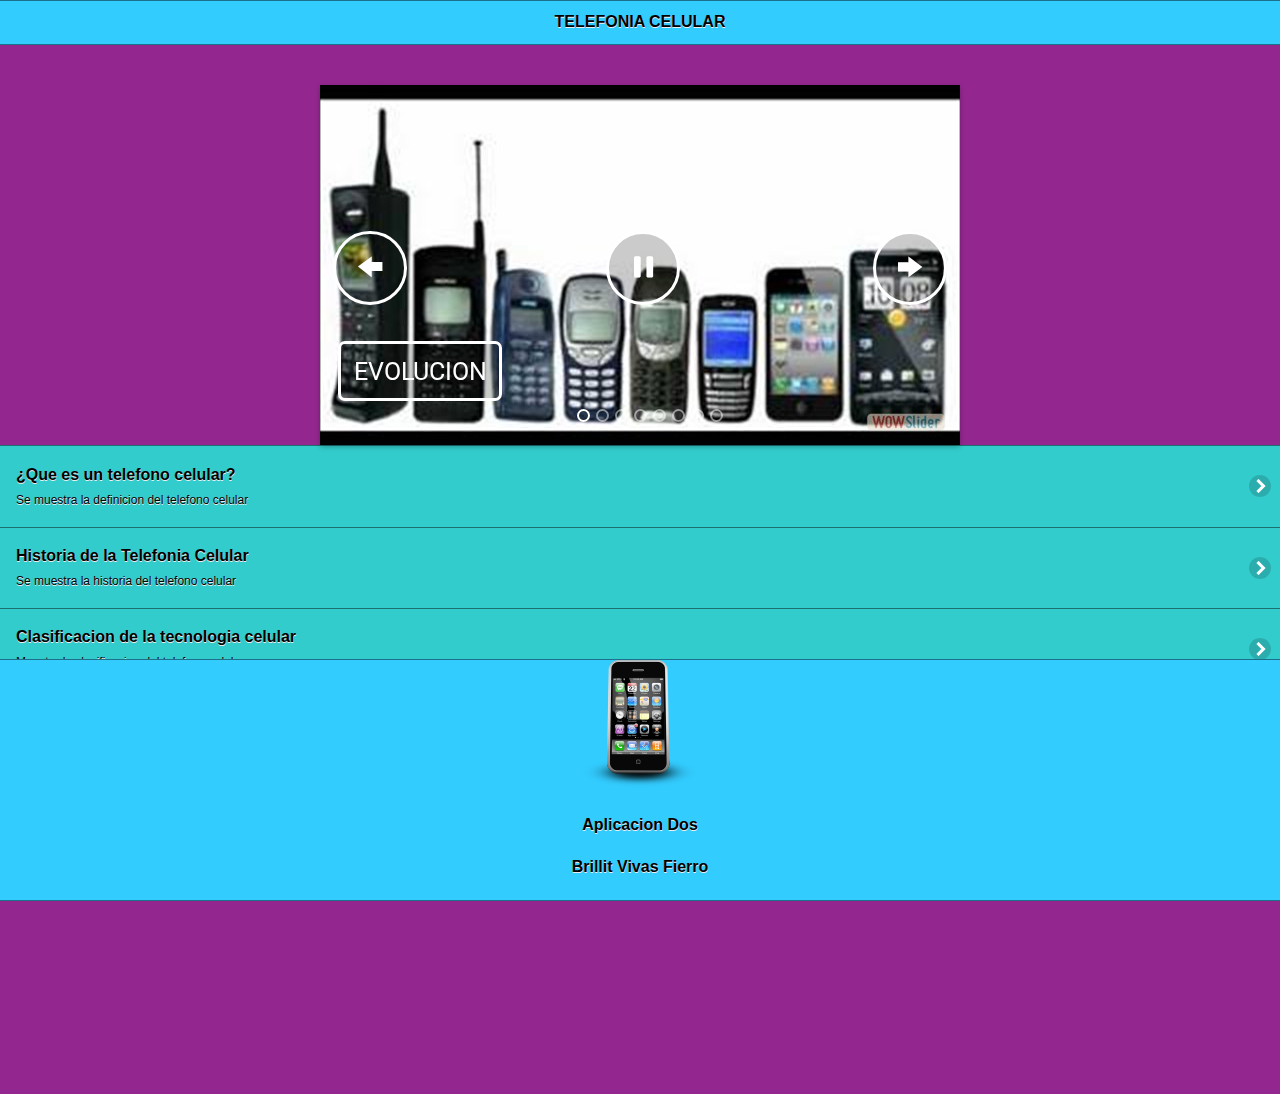
==== commit 170d28f4: "2s" ====
--- a/index.html
+++ b/index.html
@@ -115,7 +115,7 @@
   </div>
   <div data-role="footer" align="center" data-theme="b" data-position="fixed">
   <div>
-  <img src="imagenes/logo.PNG" width="128" height="128">
+  <img src="imagenes/logo.png" width="128" height="128">
   </div>
   <div>
   <h4>Aplicacion Dos</h4>
